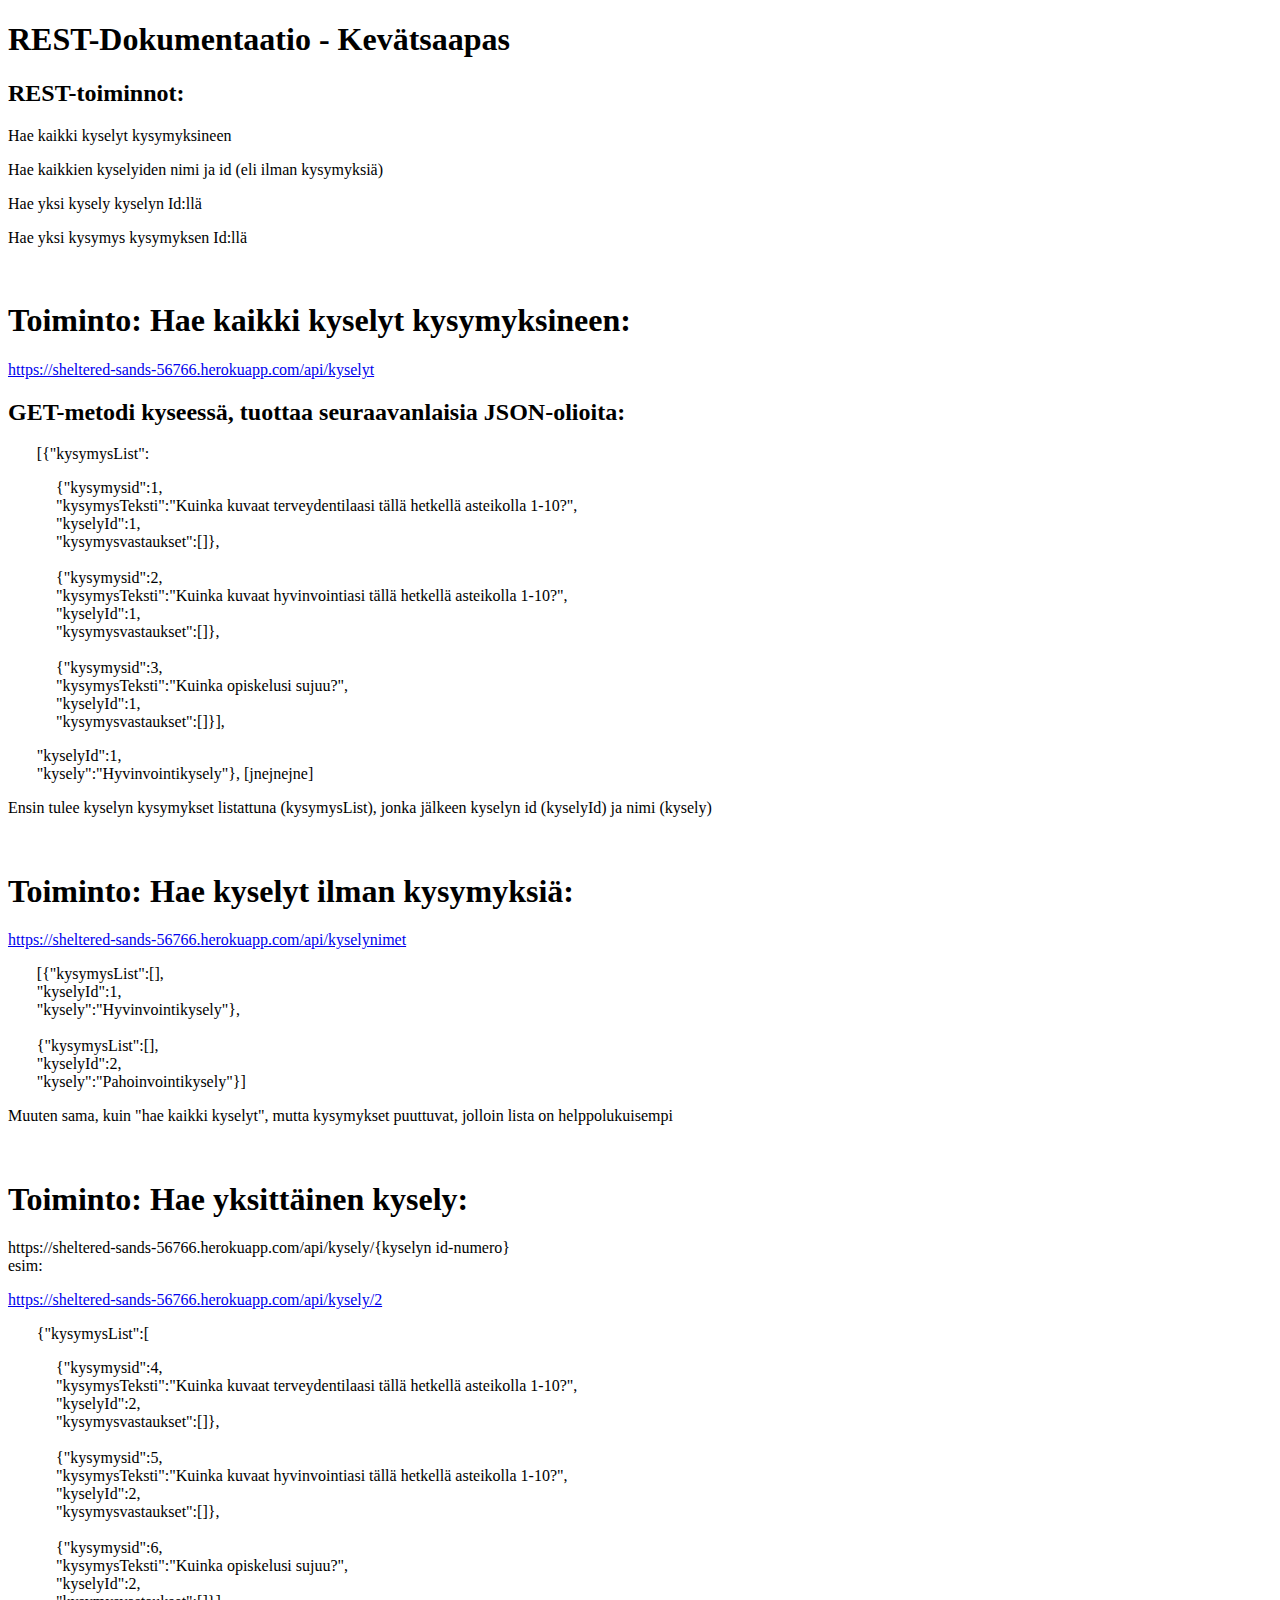
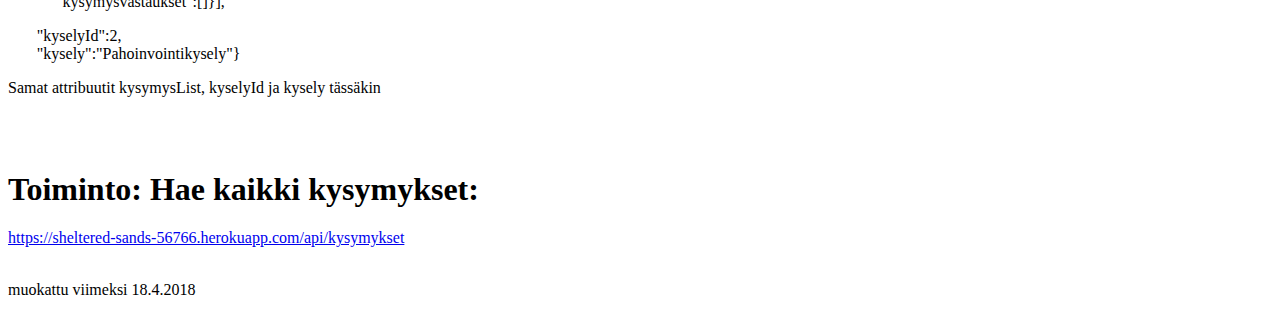
==== src/main/resources/templates/index.html @ 9831dc8b "updated REST-documentation, empty commandlinerunner" ====
<!DOCTYPE html>
<html>
<head>
  <meta charset="UTF-8" />
  <style>p.indent{ padding-left: 1.8em }</style>
  <style>p.indent2{ padding-left: 3.0em }</style>
</head>
<body>
<h1>REST-Dokumentaatio - Kevätsaapas</h1>
<h2> REST-toiminnot:</h2>
<p>Hae kaikki kyselyt kysymyksineen<p>
<p>Hae kaikkien kyselyiden nimi ja id (eli ilman kysymyksiä)<p>
<p>Hae yksi kysely kyselyn Id:llä<p>
<p>Hae yksi kysymys kysymyksen Id:llä<p><br/>
  <h1> Toiminto: Hae kaikki kyselyt kysymyksineen:</h1>
  <a href="https://sheltered-sands-56766.herokuapp.com/api/kyselyt">https://sheltered-sands-56766.herokuapp.com/api/kyselyt</a>
  <h2>GET-metodi kyseessä, tuottaa seuraavanlaisia JSON-olioita:</h2>
  <p class="indent">[{"kysymysList":<p><p  class="indent2">{"kysymysid":1,<br/>"kysymysTeksti":"Kuinka kuvaat terveydentilaasi tällä hetkellä asteikolla 1-10?",<br/>"kyselyId":1,<br/>"kysymysvastaukset":[]},<br/><br/>{"kysymysid":2,<br/>"kysymysTeksti":"Kuinka kuvaat hyvinvointiasi tällä hetkellä asteikolla 1-10?",<br/>"kyselyId":1,<br/>"kysymysvastaukset":[]},<br/><br/>{"kysymysid":3,<br/>"kysymysTeksti":"Kuinka opiskelusi sujuu?",<br/>"kyselyId":1,<br/>"kysymysvastaukset":[]}],<br/><p class="indent">"kyselyId":1,<br/>"kysely":"Hyvinvointikysely"}, [jnejnejne]<p>
    <p>Ensin tulee kyselyn kysymykset listattuna (kysymysList), jonka jälkeen kyselyn id (kyselyId) ja nimi (kysely)<p><br/>

      <h1> Toiminto: Hae kyselyt ilman kysymyksiä:</h1>
      <a href="https://sheltered-sands-56766.herokuapp.com/api/kyselynimet">https://sheltered-sands-56766.herokuapp.com/api/kyselynimet</a>
      <p class="indent">[{"kysymysList":[],<br/>"kyselyId":1,<br/>"kysely":"Hyvinvointikysely"},<br/><br/>{"kysymysList":[],<br/>"kyselyId":2,<br/>"kysely":"Pahoinvointikysely"}]<p>
        <p>Muuten sama, kuin "hae kaikki kyselyt", mutta kysymykset puuttuvat, jolloin lista on helppolukuisempi<p><br/>

          <h1> Toiminto: Hae yksittäinen kysely:</h1>
          <p>https://sheltered-sands-56766.herokuapp.com/api/kysely/{kyselyn id-numero} <br/>esim:<p>
          <a href="https://sheltered-sands-56766.herokuapp.com/api/kysely/2">https://sheltered-sands-56766.herokuapp.com/api/kysely/2</a>
          <p class="indent">{"kysymysList":[<p><p class="indent2">{"kysymysid":4,<br/>"kysymysTeksti":"Kuinka kuvaat terveydentilaasi tällä hetkellä asteikolla 1-10?",<br/>"kyselyId":2,<br/>"kysymysvastaukset":[]},<br/><br/>{"kysymysid":5,<br/>"kysymysTeksti":"Kuinka kuvaat hyvinvointiasi tällä hetkellä asteikolla 1-10?",<br/>"kyselyId":2,<br/>"kysymysvastaukset":[]},<br/><br/>{"kysymysid":6,<br/>"kysymysTeksti":"Kuinka opiskelusi sujuu?",<br/>"kyselyId":2,<br/>"kysymysvastaukset":[]}],<br/><p><p class="indent">"kyselyId":2,<br/>"kysely":"Pahoinvointikysely"}<p>
            <p>Samat attribuutit kysymysList, kyselyId ja kysely tässäkin<p><br/><br/>

      <h1> Toiminto: Hae kaikki kysymykset:</h1>
      <a href="https://sheltered-sands-56766.herokuapp.com/api/kysymykset">https://sheltered-sands-56766.herokuapp.com/api/kysymykset</a><br/><br/><p>muokattu viimeksi 18.4.2018<p>


</body>
</html>
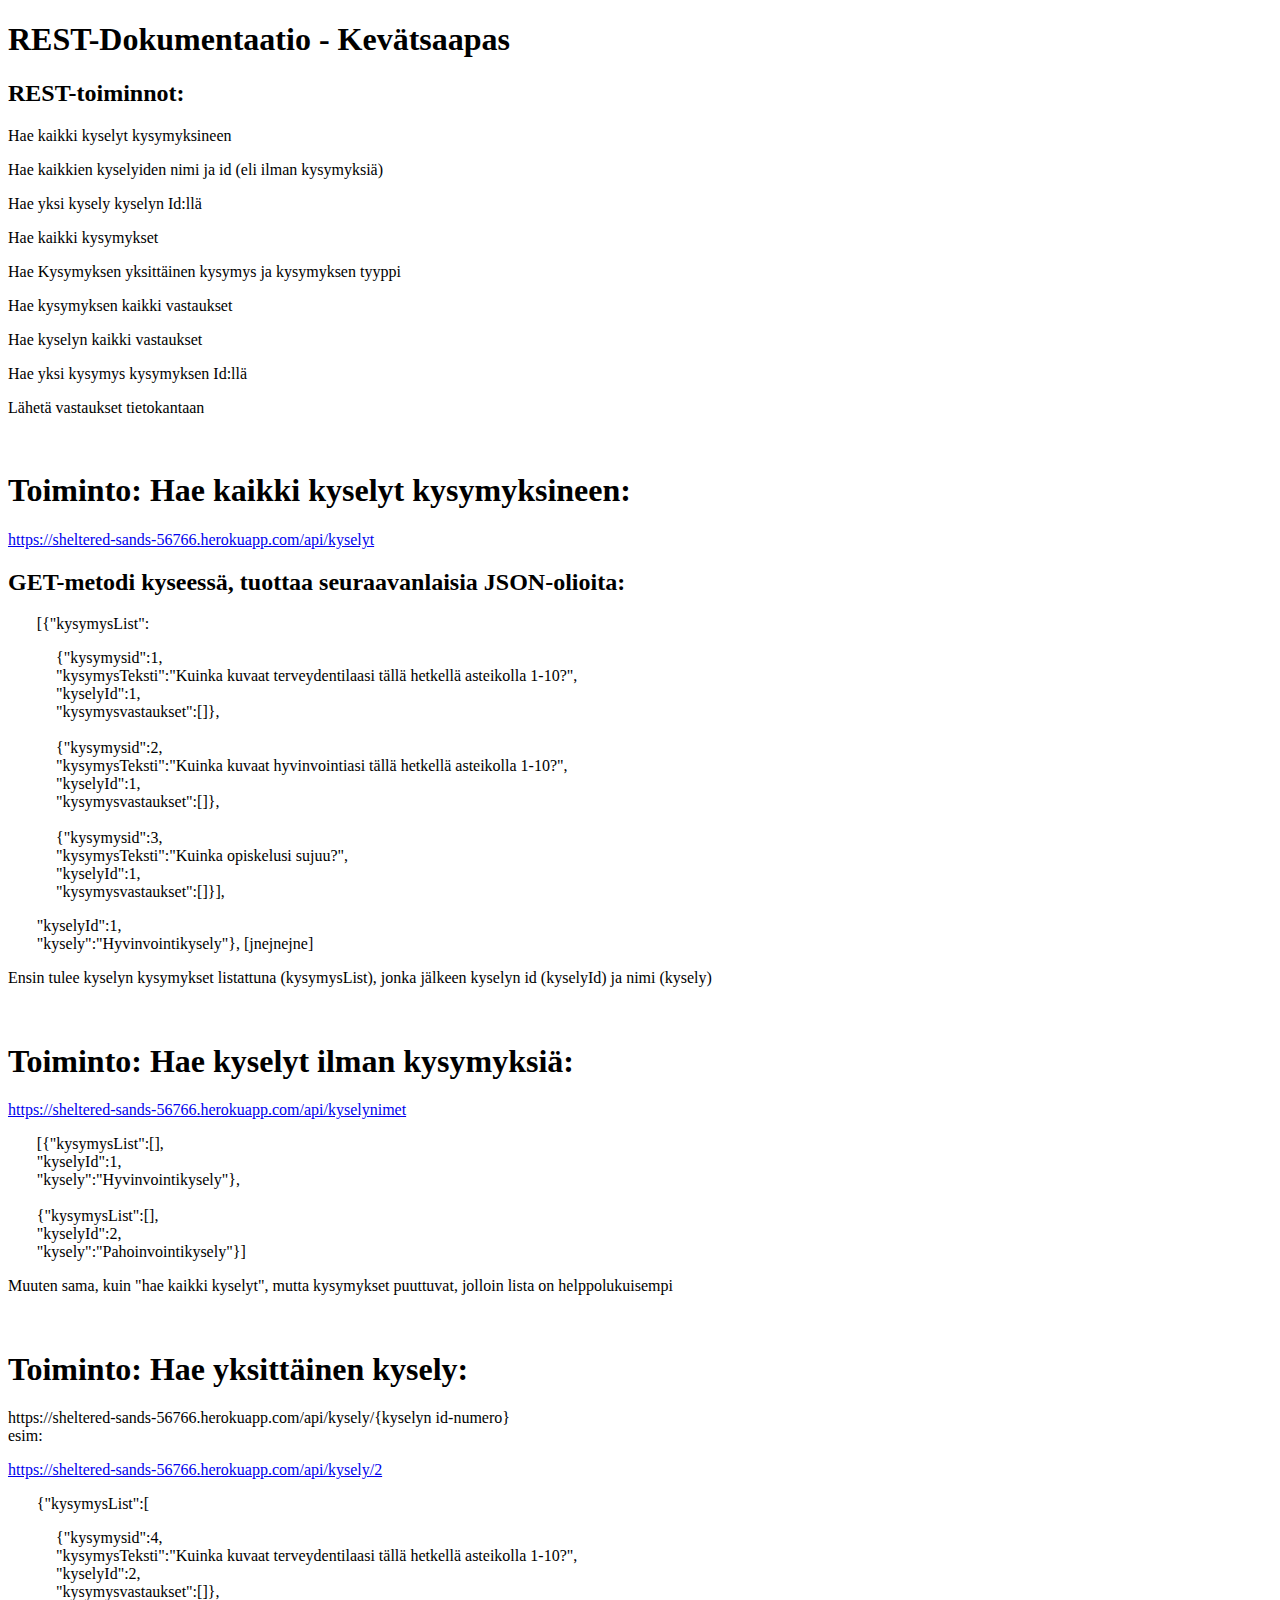
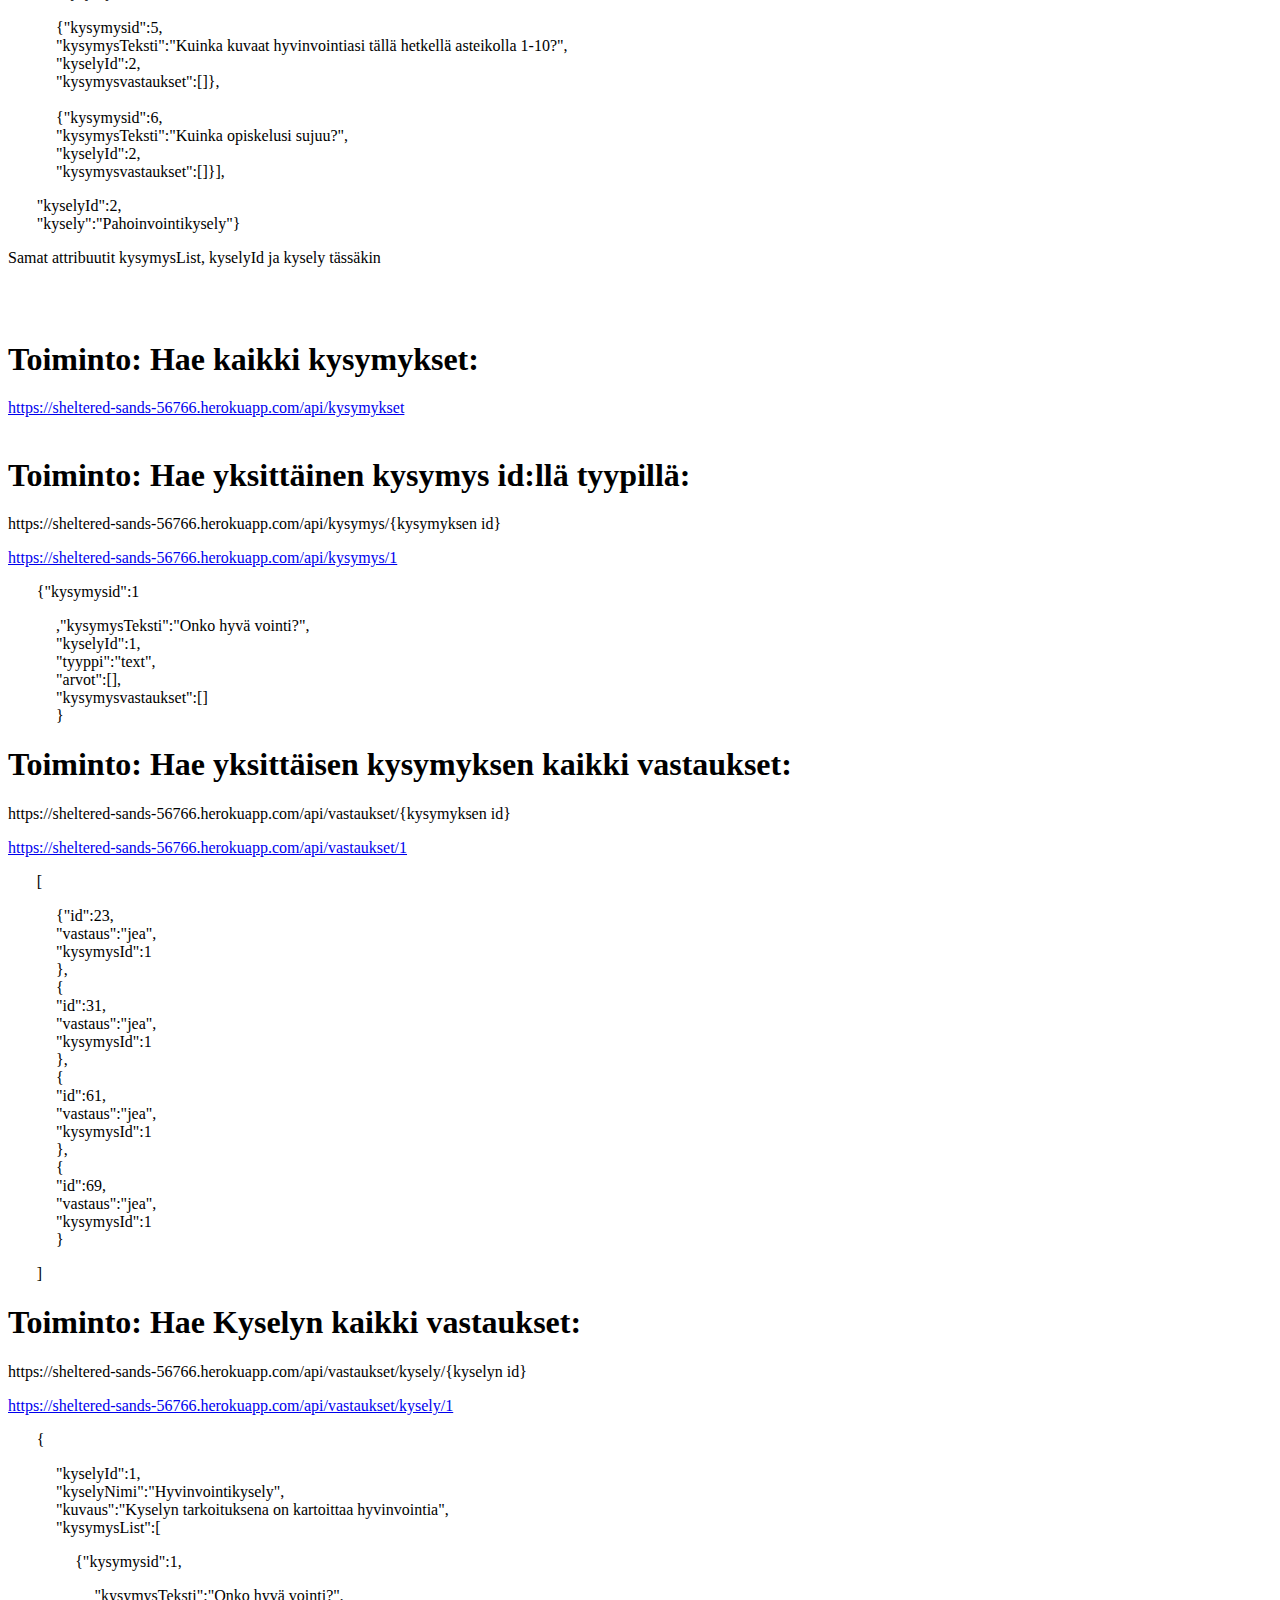
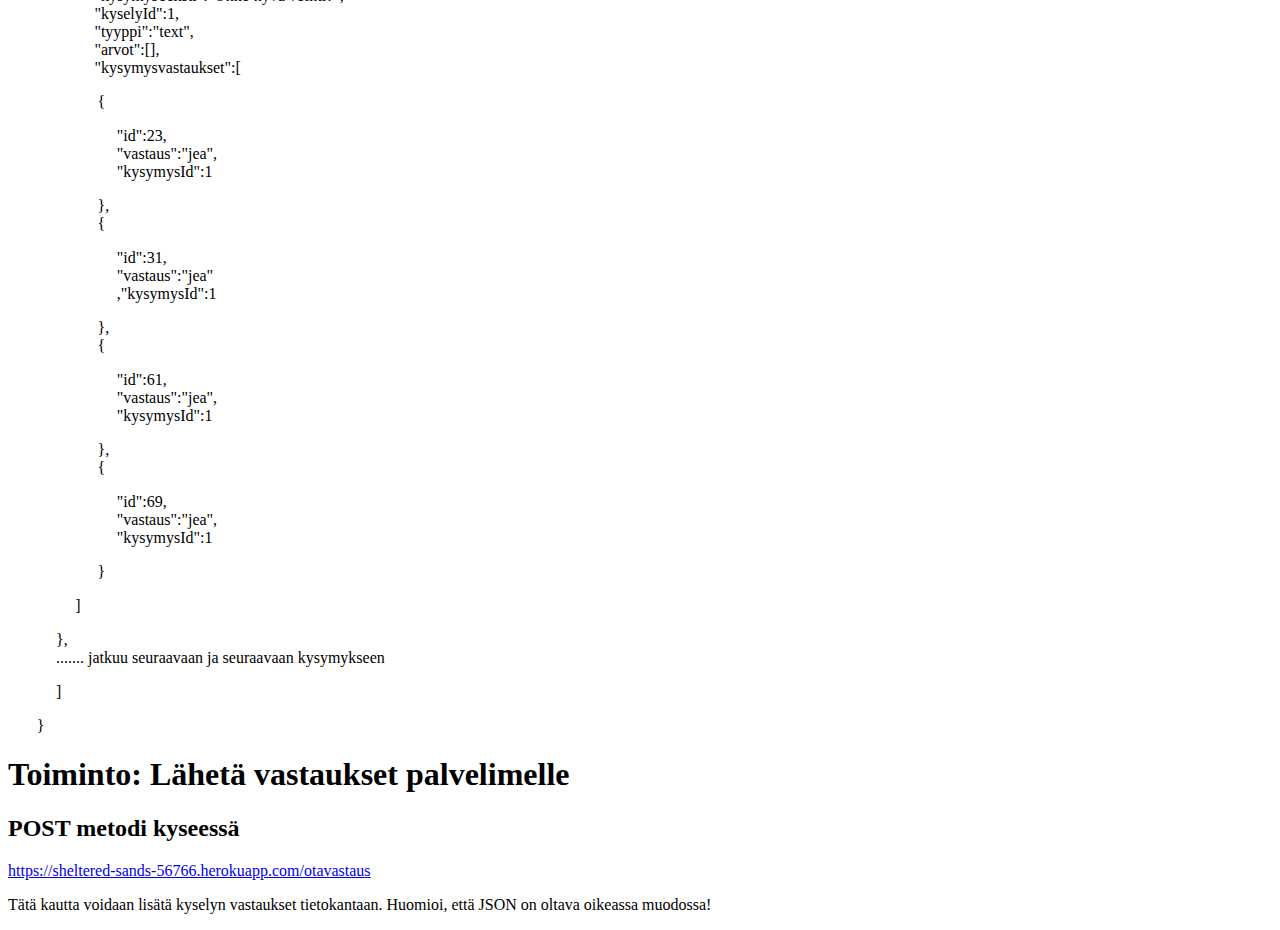
==== commit 17083b79: "index korjattu" ====
--- a/src/main/resources/templates/index.html
+++ b/src/main/resources/templates/index.html
@@ -4,6 +4,10 @@
   <meta charset="UTF-8" />
   <style>p.indent{ padding-left: 1.8em }</style>
   <style>p.indent2{ padding-left: 3.0em }</style>
+  <style>p.indent3{ padding-left: 4.2em }</style>
+  <style>p.indent4{ padding-left: 5.4em }</style>
+  <style>p.indent5{ padding-left: 5.6em }</style>
+  <style>p.indent6{ padding-left: 6.8em }</style>
 </head>
 <body>
 <h1>REST-Dokumentaatio - Kevätsaapas</h1>
@@ -11,7 +15,12 @@
 <p>Hae kaikki kyselyt kysymyksineen<p>
 <p>Hae kaikkien kyselyiden nimi ja id (eli ilman kysymyksiä)<p>
 <p>Hae yksi kysely kyselyn Id:llä<p>
-<p>Hae yksi kysymys kysymyksen Id:llä<p><br/>
+<p>Hae kaikki kysymykset<p>
+<p>Hae Kysymyksen yksittäinen kysymys ja kysymyksen tyyppi<p>
+<p>Hae kysymyksen kaikki vastaukset<p>
+<p>Hae kyselyn kaikki vastaukset<p>
+<p>Hae yksi kysymys kysymyksen Id:llä<p>
+<p>Lähetä vastaukset tietokantaan<p><br/>
   <h1> Toiminto: Hae kaikki kyselyt kysymyksineen:</h1>
   <a href="https://sheltered-sands-56766.herokuapp.com/api/kyselyt">https://sheltered-sands-56766.herokuapp.com/api/kyselyt</a>
   <h2>GET-metodi kyseessä, tuottaa seuraavanlaisia JSON-olioita:</h2>
@@ -30,8 +39,26 @@
             <p>Samat attribuutit kysymysList, kyselyId ja kysely tässäkin<p><br/><br/>
 
       <h1> Toiminto: Hae kaikki kysymykset:</h1>
-      <a href="https://sheltered-sands-56766.herokuapp.com/api/kysymykset">https://sheltered-sands-56766.herokuapp.com/api/kysymykset</a><br/><br/><p>muokattu viimeksi 18.4.2018<p>
+      <a href="https://sheltered-sands-56766.herokuapp.com/api/kysymykset">https://sheltered-sands-56766.herokuapp.com/api/kysymykset</a><br/><br/>
 
+	<h1>Toiminto: Hae yksittäinen kysymys id:llä  tyypillä:</h1>
+	<p>https://sheltered-sands-56766.herokuapp.com/api/kysymys/{kysymyksen id}<p>
+		<a href="https://sheltered-sands-56766.herokuapp.com/api/kysymys/1">https://sheltered-sands-56766.herokuapp.com/api/kysymys/1</a>
+		<p class="indent">{"kysymysid":1<p><p class="indent2">,"kysymysTeksti":"Onko hyvä vointi?",<br/>"kyselyId":1,<br/>"tyyppi":"text",<br/>"arvot":[],<br/>"kysymysvastaukset":[]<br/>}<p>
+		
+	<h1>Toiminto: Hae yksittäisen kysymyksen kaikki vastaukset:</h1>
+		<p>https://sheltered-sands-56766.herokuapp.com/api/vastaukset/{kysymyksen id}<p>
+		<a href="https://sheltered-sands-56766.herokuapp.com/api/vastaukset/1">https://sheltered-sands-56766.herokuapp.com/api/vastaukset/1</a>
+		<p class="indent">[<p><p class="indent2">{"id":23,<br/>"vastaus":"jea",<br/>"kysymysId":1<br/>},<br/>{<br/>"id":31,<br/>"vastaus":"jea",<br/>"kysymysId":1<br/>},<br/>{<br/>"id":61,<br/>"vastaus":"jea",<br/>"kysymysId":1<br/>},<br/>{<br/>"id":69,<br/>"vastaus":"jea",<br/>"kysymysId":1<br/>}<p class="indent">]<p>
 
+	<h1>Toiminto: Hae Kyselyn kaikki vastaukset:</h1>
+		<p>https://sheltered-sands-56766.herokuapp.com/api/vastaukset/kysely/{kyselyn id}<p>
+		<a href="https://sheltered-sands-56766.herokuapp.com/api/vastaukset/kysely/1">https://sheltered-sands-56766.herokuapp.com/api/vastaukset/kysely/1</a>
+		<p class="indent">{<p><p class="indent2">"kyselyId":1,<br/>"kyselyNimi":"Hyvinvointikysely",<br/>"kuvaus":"Kyselyn tarkoituksena on kartoittaa hyvinvointia",<br/>"kysymysList":[<p class="indent3">{"kysymysid":1,<p class="indent4">"kysymysTeksti":"Onko hyvä vointi?",<br/>"kyselyId":1,<br/>"tyyppi":"text",<br/>"arvot":[],<br/>"kysymysvastaukset":[<p class="indent5">{<p class="indent6">"id":23,<br/>"vastaus":"jea",<br/>"kysymysId":1<p class="indent5">},<br/>{<p class="indent6">"id":31,<br/>"vastaus":"jea"<br/>,"kysymysId":1<p class="indent5">},<br/>{<p class="indent6">"id":61,<br/>"vastaus":"jea",<br/>"kysymysId":1<p class="indent5">},<br/>{<p class="indent6">"id":69,<br/>"vastaus":"jea",<br/>"kysymysId":1<p class="indent5">}<p class="indent3">]<p class="indent2">},<br/> ....... jatkuu seuraavaan ja seuraavaan kysymykseen <p class="indent2">]<p class="indent">}
+
+	<h1>Toiminto: Lähetä vastaukset palvelimelle</h1>
+	<h2>POST metodi kyseessä</h2>
+		<a href="https://sheltered-sands-56766.herokuapp.com/otavastaus">https://sheltered-sands-56766.herokuapp.com/otavastaus</a>
+		<p> Tätä kautta voidaan lisätä kyselyn vastaukset tietokantaan. Huomioi, että JSON on oltava oikeassa muodossa!
 </body>
 </html>
